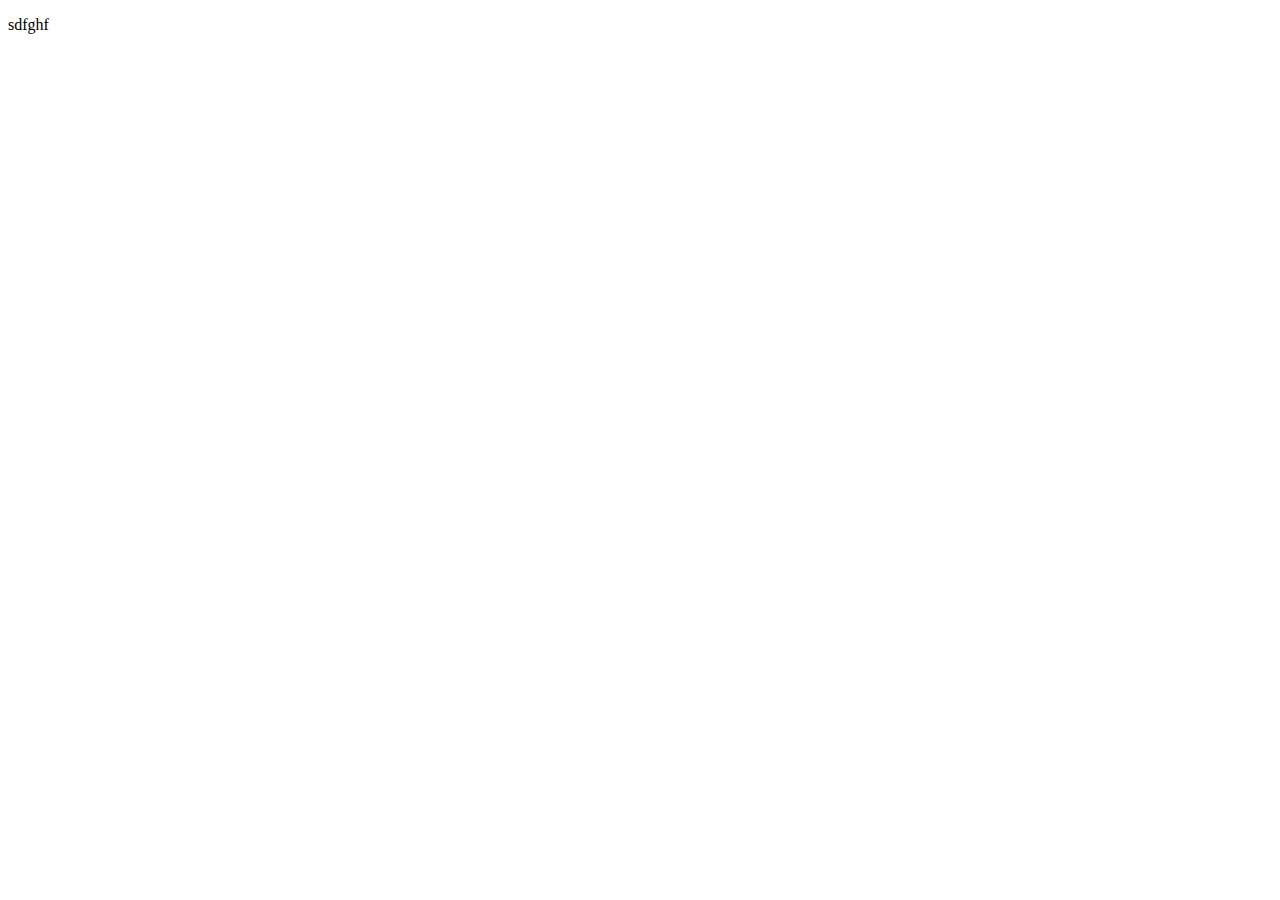
==== index.html @ 5ff23d63 "leatcode" ====
<!DOCTYPE html>
<html lang="en">
<head>
  <meta charset="UTF-8">
  <meta name="viewport" content="width=device-width, initial-scale=1.0">
  <title>Document</title>
</head>
<body>
  <p>sdfghf</p>
  <script src="app.js"></script>
</body>
</html>
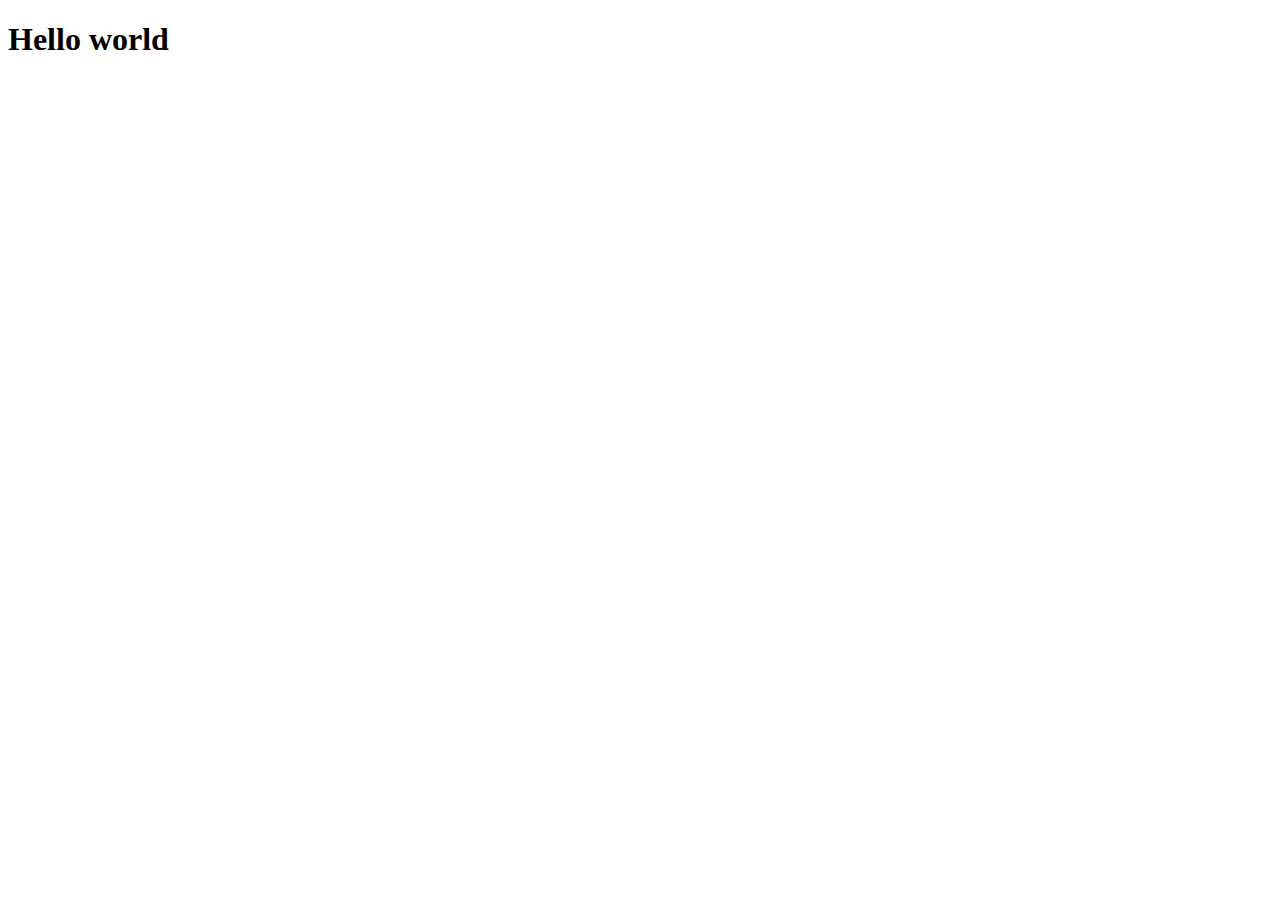
==== commit 1482bfa1: "new" ====
--- a/index.html
+++ b/index.html
@@ -6,7 +6,7 @@
   <title>Document</title>
 </head>
 <body>
-  <p>sdfghf</p>
+  <h1>Hello world</h1>
   <script src="app.js"></script>
 </body>
 </html>